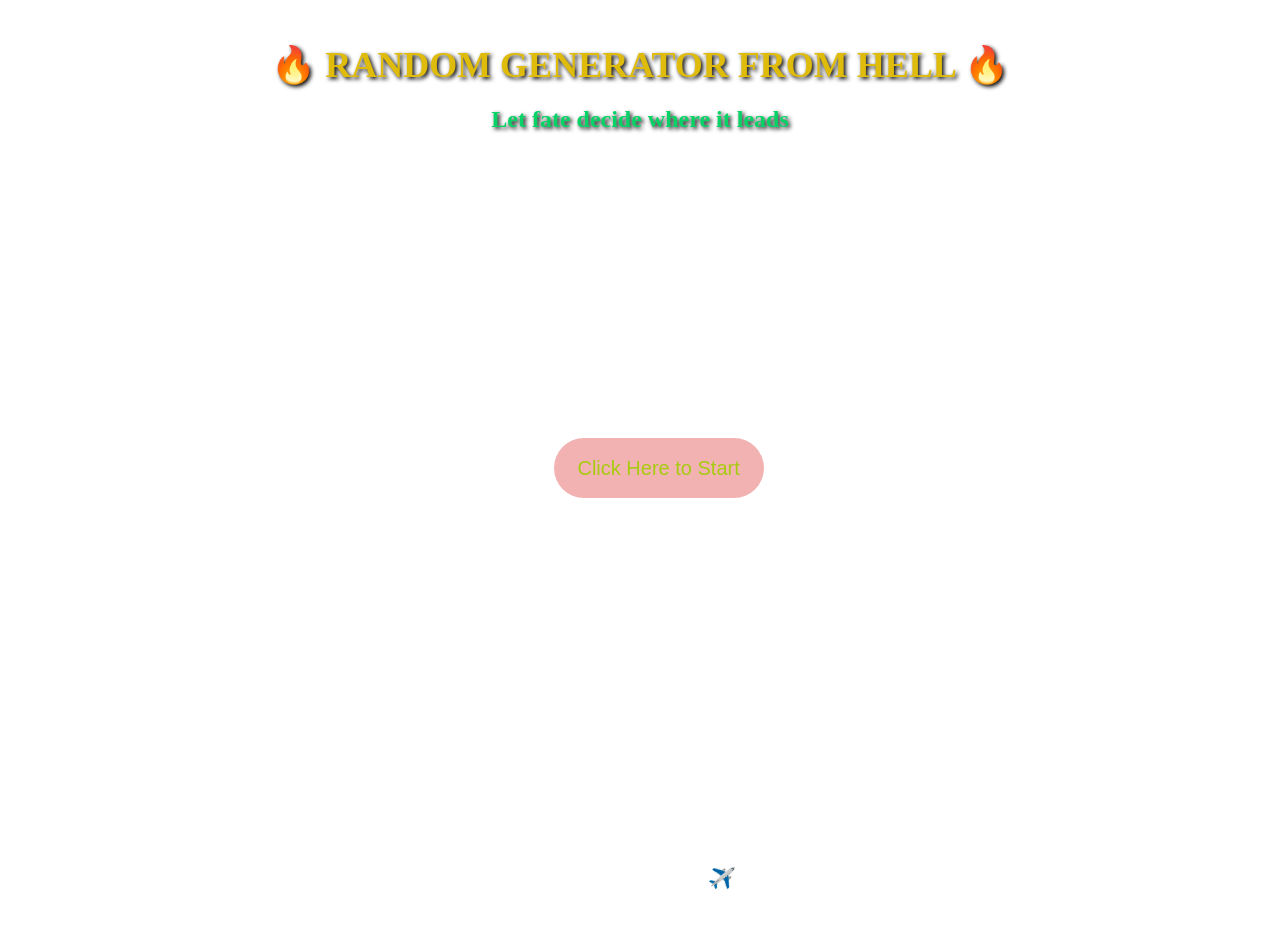
==== index.html @ ac8f61af "Add files via upload" ====
<!DOCTYPE html>
<html lang="en">

<head>
    <meta charset="UTF-8">
    <meta name="viewport" content="width=device-width, initial-scale=1.0">
    <title>  🔥 Random Generator From Hell  🔥 </title>
    <link rel="stylesheet" href="style.css">
</head>

<body>
    <video autoplay muted loop id="background-video">
    <source src="download.mp4" type="video/mp4">
</video>
        <header>
            <h1> 🔥 RANDOM GENERATOR FROM HELL 🔥 </h1>
            <h2><strong>Let fate decide where it leads</strong></h2>
        </header>
        <div class="button-container">
        <a href="index2.html">
  <button class="start-button">Click Here to Start</button>
</a>
</div>
    <em class="footer">Developed by Pilot ✈️ </em>
    </main>
<script src="script.js"></script>
</body>

</html>
---- style.css ----
h1 {
  color: #dfbb0b;
  text-shadow: 2px 2px 4px #000000;
  font-size: 36px;
  margin-bottom: 10px;
}
h2 {
  color: #06d366;
  text-shadow: 2px 2px 4px #000000;
  font-size: 24px;
  margin-bottom: 20px;
}
.start-button {
  background-color: rgba(215, 9, 9, 0.31);
  color: #a6cb0f;
  border: none;
  border-radius: 30px;
  padding: 10px 20px;
  cursor: pointer;
  font-size: 20px;
  width: 210px;
  height: 60px;
  display: block;
  margin: 20px auto;
}
a {
  text-decoration: none;
}
body {
  min-height: 100vh;
  background-size: cover;
  background-position: center;
  background-repeat: none;
  margin: 0;
  padding: 20px;
}
header {
  text-align: center;
  margin-bottom: 20px;
  margin-top: 20px;
}
#background-video {
  position: fixed;
  top: 0;
  left: 0;
  width: 100%;
  height: 100%;
  object-fit: cover;
  z-index: -1;
}
.button-container {
  height: 70vh;
  width: 103%;
  display: flex;
  justify-content: center;
  align-items: center;
}
.footer {
  position: fixed;
  bottom: 10px;
  left: 50%;
  transform: translateX(-50%);
  color: #fff;
  font-family:cursive;
  font-size: 20px;
}
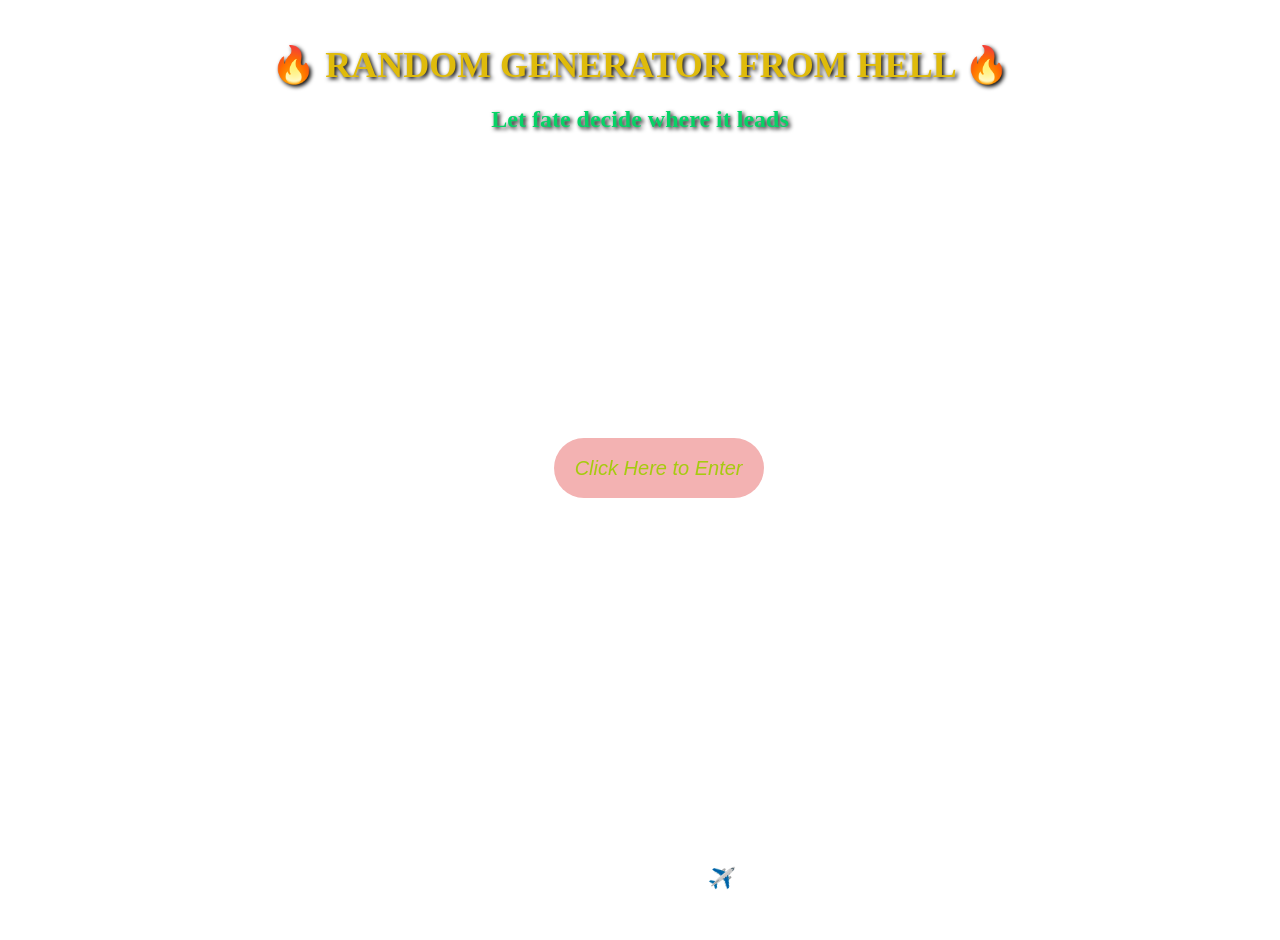
==== commit feb816cd: "Update index.html" ====
--- a/index.html
+++ b/index.html
@@ -1,29 +1,27 @@
 <!DOCTYPE html>
 <html lang="en">
-
 <head>
     <meta charset="UTF-8">
     <meta name="viewport" content="width=device-width, initial-scale=1.0">
     <title>  🔥 Random Generator From Hell  🔥 </title>
     <link rel="stylesheet" href="style.css">
 </head>
-
 <body>
-    <video autoplay muted loop id="background-video">
+    <video autoplay muted loop id="background-video" scrolling="yes">
     <source src="download.mp4" type="video/mp4">
 </video>
         <header>
             <h1> 🔥 RANDOM GENERATOR FROM HELL 🔥 </h1>
-            <h2><strong>Let fate decide where it leads</strong></h2>
+            <h2><strong> Let fate decide where it leads </strong></h2>
         </header>
         <div class="button-container">
         <a href="index2.html">
-  <button class="start-button">Click Here to Start</button>
+  <button class="start-button"><em>Click Here to Enter</em></button>
 </a>
 </div>
-    <em class="footer">Developed by Pilot ✈️ </em>
+    <em class="footer"> Developed by Pilot ✈️ </em>
     </main>
 <script src="script.js"></script>
 </body>
 
-</html>+</html>
